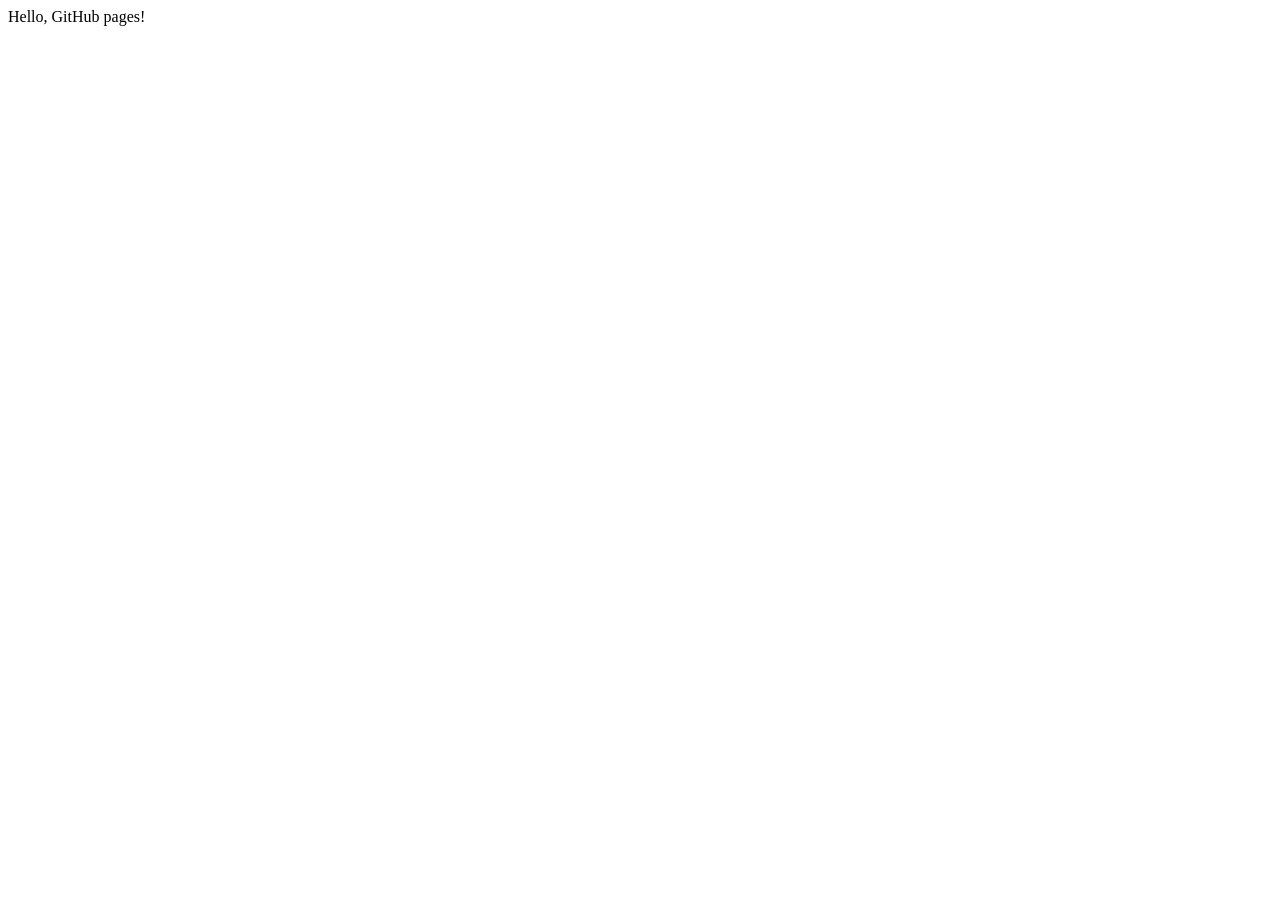
==== docs/index.html @ cf58f0a7 "docs作った" ====
<!DOCTYPE html>
<html lang="en">
<head>
    <meta charset="UTF-8">
    <meta name="viewport" content="width=device-width, initial-scale=1.0">
    <title>サンプルドキュメント</title>
</head>
<body>
    Hello, GitHub pages!
</body>
</html>
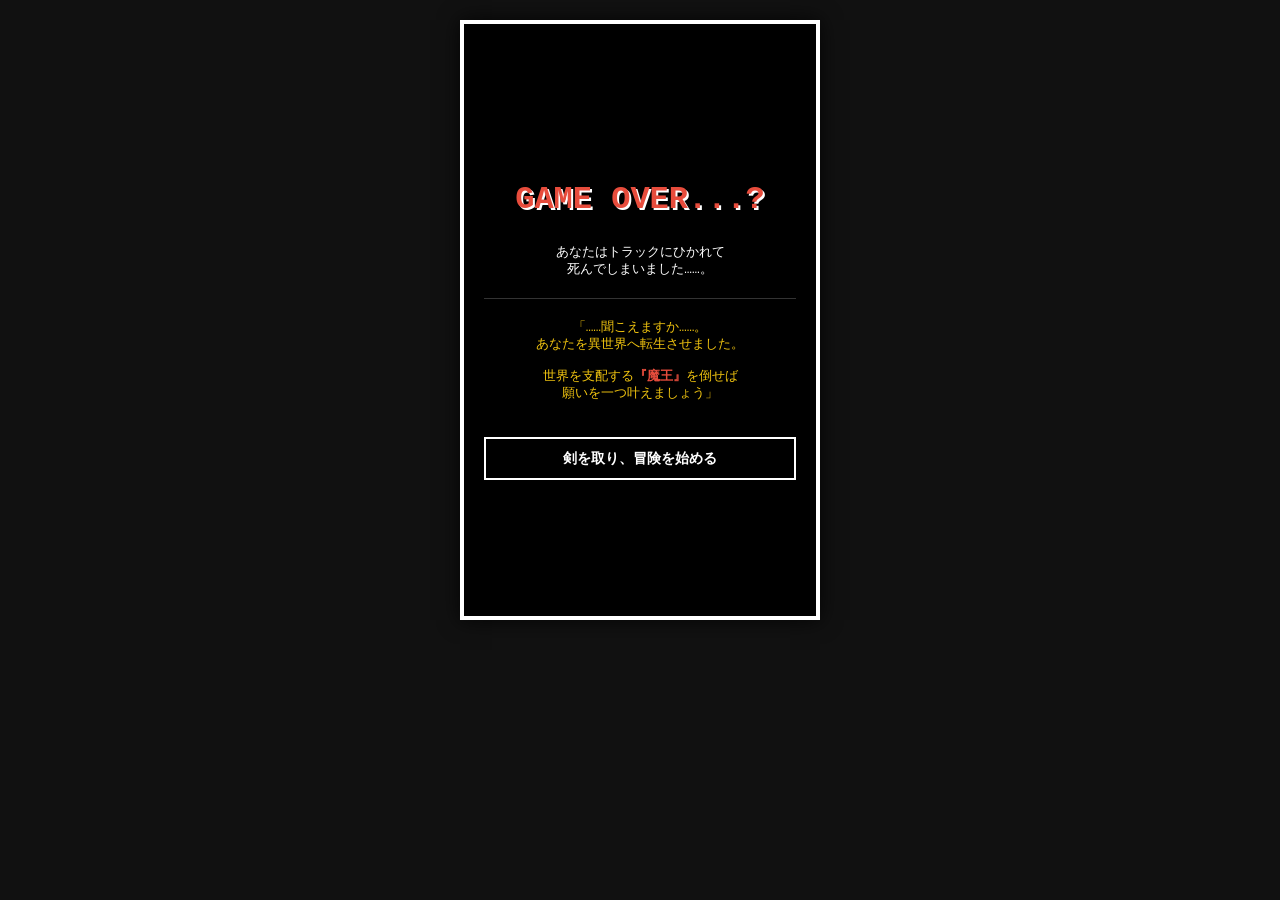
==== commit a5300a3f: "htmlの場所変更" ====
--- a/docs/index.html
+++ b/docs/index.html
@@ -1,11 +1,190 @@
 <!DOCTYPE html>
-<html lang="en">
+<html lang="ja">
 <head>
     <meta charset="UTF-8">
     <meta name="viewport" content="width=device-width, initial-scale=1.0">
-    <title>サンプルドキュメント</title>
+    <title>Retro RPG - Enhanced</title>
+    <link rel="stylesheet" href="../css/style.css">
 </head>
 <body>
-    Hello, GitHub pages!
+
+<main id="game-screen">
+    
+    <div id="intro-screen">
+        <h1 style="color:#e74c3c; text-shadow: 2px 2px #fff;">GAME OVER...?</h1>
+        <p style="text-align:center;">
+            あなたはトラックにひかれて<br>死んでしまいました……。
+        </p>
+        <hr>
+        <p style="text-align:center; color:#f1c40f;">
+            「……聞こえますか……。<br>
+            あなたを異世界へ転生させました。<br><br>
+            世界を支配する<span style="color:#e74c3c; font-weight:bold;">『魔王』</span>を倒せば<br>
+            願いを一つ叶えましょう」
+        </p>
+        <div style="margin-top:30px; display:flex; flex-direction:column; gap:10px;">
+            <button id="game-start-btn">剣を取り、冒険を始める</button>
+            <button id="continue-btn" style="display:none; background-color:#2ecc71; border-color:#2ecc71; color:#000;">コンテニュー</button>
+        </div>
+    </div>
+
+    <div id="job-select-screen" style="display:none;">
+        <h1 style="color:#f1c40f; text-shadow: 2px 2px #fff; margin-bottom:20px;">職業を選択</h1>
+        <div id="job-buttons" style="display:flex; flex-direction:column; gap:10px;">
+            <button id="job-warrior" style="background-color:#555; padding:15px; text-align:left;">
+                <div style="font-weight:bold; color:#f1c40f;">戦士</div>
+                <div style="font-size:0.8rem; color:#aaa;">攻撃力が高く、防御も堅い。バランス型</div>
+            </button>
+            <button id="job-mage" style="background-color:#444; padding:15px; text-align:left;">
+                <div style="font-weight:bold; color:#3498db;">魔法使い</div>
+                <div style="font-size:0.8rem; color:#aaa;">魔力に優れ、多彩な魔法を使える。攻撃重視</div>
+            </button>
+            <button id="job-paladin" style="background-color:#444; padding:15px; text-align:left;">
+                <div style="font-weight:bold; color:#2ecc71;">聖騎士</div>
+                <div style="font-size:0.8rem; color:#aaa;">防御力が優れ、回復も得意。防御重視</div>
+            </button>
+            <button id="job-assassin" style="background-color:#444; padding:15px; text-align:left;">
+                <div style="font-weight:bold; color:#e74c3c;">暗殺者</div>
+                <div style="font-size:0.8rem; color:#aaa;">速度が速く、単体への攻撃に特化。速度重視</div>
+            </button>
+            <button id="job-bishop" style="background-color:#444; padding:15px; text-align:left;">
+                <div style="font-weight:bold; color:#9b59b6;">ビショップ</div>
+                <div style="font-size:0.8rem; color:#aaa;">MP超強化で支援に優れた職業。MP重視</div>
+            </button>
+        </div>
+    </div>
+
+    <div id="difficulty-select-screen" style="display:none;">
+        <h1 style="color:#f39c12; text-shadow: 2px 2px #fff; margin-bottom:20px;">難易度を選択</h1>
+        <div id="difficulty-buttons" style="display:flex; flex-direction:column; gap:10px;">
+            <button id="difficulty-easy" style="background-color:#2ecc71; padding:15px; text-align:left;">
+                <div style="font-weight:bold; color:#000;">イージー</div>
+                <div style="font-size:0.8rem; color:#000;">敵が弱い。初心者向け</div>
+                <div style="font-size:0.75rem; color:#000;">経験値1.5倍 報酬1.2倍</div>
+            </button>
+            <button id="difficulty-normal" style="background-color:#3498db; padding:15px; text-align:left;">
+                <div style="font-weight:bold; color:#fff;">ノーマル</div>
+                <div style="font-size:0.8rem; color:#fff;">標準的な難易度</div>
+                <div style="font-size:0.75rem; color:#fff;">経験値1倍 報酬1倍</div>
+            </button>
+            <button id="difficulty-hard" style="background-color:#e74c3c; padding:15px; text-align:left;">
+                <div style="font-weight:bold; color:#fff;">ハード</div>
+                <div style="font-size:0.8rem; color:#fff;">敵が強い。上級者向け</div>
+                <div style="font-size:0.75rem; color:#fff;">経験値0.8倍 報酬0.8倍</div>
+            </button>
+        </div>
+    </div>
+
+    <div id="main-game-interface" style="display:none;">
+        
+        <div id="top-info">
+            <div style="display:flex; justify-content:space-between; align-items:center; width:100%;">
+                <span id="stage-name">ステージ: 迷いの森</span>
+                <span id="skill-points-display" style="color:#9b59b6; font-weight:bold;">SP: 0</span>
+                <span id="gold-display">0 G</span>
+            </div>
+        </div>
+
+        <section class="unit">
+            <h2 id="m-name">モンスター</h2>
+            <div id="monster-party" style="display:none;">
+                <div style="font-size:0.85rem; color:#aaa; margin-bottom:8px;">複数体との戦闘！</div>
+            </div>
+            <progress id="m-hp-bar" value="100" max="100"></progress>
+            <p>
+                HP: <span id="m-hp-now">100</span> / <span id="m-hp-max">100</span>
+            </p>
+        </section>
+
+        <div id="message-log">異世界に降り立った！</div>
+
+        <section class="unit">
+            <div style="display:flex; justify-content:space-between; align-items:baseline;">
+                <h2 id="p-name" style="margin:0;">勇者</h2>
+                <span style="color:#f1c40f;">Lv.<span id="p-level">1</span></span>
+            </div>
+
+            <div style="margin-top:5px;">
+                <progress id="p-hp-bar" value="100" max="100"></progress>
+                <p style="margin:0;">HP: <span id="p-hp-now">100</span> / <span id="p-hp-max">100</span></p>
+            </div>
+
+            <div style="margin-top:5px;">
+                <progress id="p-mp-bar" value="15" max="15" class="mp-bar"></progress>
+                <p style="margin:0;">MP: <span id="p-mp-now">15</span> / <span id="p-mp-max">15</span></p>
+            </div>
+
+            <p style="color:#aaa; font-size:0.75rem; margin-top:5px;">
+                攻:<span id="p-atk">20</span> 防:<span id="p-def">0</span> / Next: <span id="p-exp-next">20</span>
+            </p>
+        </section>
+
+        <hr>
+
+        <div id="action-area">
+            <button id="atk-btn">物理攻撃</button>
+            <button id="fire-btn" class="magic-btn">魔法(8MP)</button>
+            <button id="heal-btn" class="heal-btn">回復(5MP)</button>
+            <button id="skilltree-btn" style="border-color:#9b59b6; color:#9b59b6;">スキル</button>
+        </div>
+        
+        <div id="result-area" style="display:none; flex-direction:column; gap:10px;">
+            <button id="next-btn">次の戦いへ</button>
+            <button id="shop-open-btn">装備屋へ行く</button>
+        </div>
+
+        <div id="shop-modal" class="modal" style="display:none;">
+            <div class="modal-content">
+                <h3 style="color:#f1c40f; margin-top:0;">⚔ 装備屋</h3>
+                <div style="text-align:center; margin-bottom:10px;">
+                    <span style="color:#aaa; font-size:0.9rem;" id="job-name-shop">戦士</span>
+                    <span style="color:#f1c40f; font-weight:bold; margin-left:10px;">所持金: <span id="shop-gold">0</span> G</span>
+                </div>
+                <hr>
+                <div style="max-height:300px; overflow-y:auto;">
+                    <div id="shop-items"></div>
+                </div>
+                <hr>
+                <div style="display:flex; gap:5px;">
+                    <button id="shop-close-btn" style="flex:1;">閉じる</button>
+                    <button id="shop-mp-restore-btn" style="flex:1; border-color:#3498db; color:#3498db;">MP回復薬</button>
+                </div>
+            </div>
+        </div>
+
+        <div id="skilltree-modal" class="modal" style="display:none;">
+            <div class="modal-content" style="max-height:500px; overflow-y:auto;">
+                <h3 style="color:#9b59b6; margin-top:0;">🌳 スキルツリー</h3>
+                <div style="text-align:center; margin-bottom:15px;">
+                    <span style="font-weight:bold; font-size:1.1rem;" id="skilltree-job-name">戦士</span>
+                    <span style="color:#9b59b6; font-weight:bold; margin-left:10px;">スキルポイント: <span id="skill-points">0</span></span>
+                </div>
+                <hr>
+                <div id="skilltree-nodes" style="display:flex; flex-direction:column; gap:5px;"></div>
+                <hr>
+                <button id="skilltree-close-btn" style="width:100%; padding:10px;">閉じる</button>
+            </div>
+        </div>
+
+    </div>
+</main>
+
+<!-- 設定ファイル -->
+<script src="../js/config/jobs.js"></script>
+<script src="../js/config/stages.js"></script>
+<script src="../js/config/shop.js"></script>
+<script src="../js/config/skilltree.js"></script>
+
+<!-- クラス定義 -->
+<script src="../js/player/player.js"></script>
+<script src="../js/enemy/enemy.js"></script>
+<script src="../js/battle/battle.js"></script>
+<script src="../js/game/game-manager.js"></script>
+<script src="../js/status/status-manager.js"></script>
+<script src="../js/status/shop-system.js"></script>
+<script src="../js/utils/ui-updater.js"></script>
+
+<!-- メインゲームスクリプト -->
+<script src="../js/script.js"></script>
 </body>
 </html>
--- a/css/style.css
+++ b/css/style.css
@@ -0,0 +1,185 @@
+/* 全体の背景と文字 */
+body {
+    background-color: #111;
+    color: white;
+    font-family: 'Courier New', Courier, monospace;
+    display: flex;
+    justify-content: center;
+    padding-top: 20px;
+    margin: 0;
+}
+
+#game-screen {
+    width: 360px;
+    background-color: #000;
+    border: 4px solid #fff;
+    padding: 20px;
+    position: relative;
+    box-shadow: 0 0 20px rgba(0,0,0,0.8);
+    transition: background-color 0.5s; 
+    min-height: 600px;
+    box-sizing: border-box;
+}
+
+#intro-screen {
+    display: flex;
+    flex-direction: column;
+    justify-content: center;
+    height: 100%;
+    text-align: center;
+    animation: fadeIn 2s;
+}
+@keyframes fadeIn { from { opacity: 0; } to { opacity: 1; } }
+
+#top-info {
+    display: flex;
+    justify-content: space-between;
+    font-size: 0.9rem;
+    font-weight: bold;
+    margin-bottom: 5px;
+    border-bottom: 1px solid #444;
+    padding-bottom: 5px;
+}
+#stage-name { color: #2ecc71; }
+#gold-display { color: #f1c40f; }
+
+#stage-progress {
+    text-align: right;
+    font-size: 0.8rem;
+    color: #aaa;
+    margin-bottom: 10px;
+}
+
+.unit { margin-bottom: 10px; }
+h2 { font-size: 1.1rem; margin: 0 0 5px 0; }
+p { margin: 5px 0; font-size: 0.8rem; text-align: right; }
+
+progress {
+    width: 100%;
+    height: 12px;
+    accent-color: #2ecc71; 
+    background-color: #333;
+    border: 1px solid #555;
+}
+progress.mp-bar { accent-color: #3498db; }
+
+.no-mp { animation: flashRed 0.4s 2; }
+@keyframes flashRed {
+    0%, 100% { filter: brightness(1); }
+    50% { filter: sepia(1) hue-rotate(-50deg) saturate(5); }
+}
+
+#message-log {
+    display: block;
+    height: 80px;
+    border: 2px solid #444;
+    margin: 15px 0;
+    padding: 10px;
+    font-size: 0.85rem;
+    background: #111;
+    overflow-y: auto;
+    white-space: pre-line;
+    line-height: 1.4;
+}
+
+#action-area, #result-area {
+    width: 100%;
+}
+#action-area {
+    display: flex;
+    justify-content: space-between;
+    gap: 5px;
+}
+
+button {
+    padding: 10px 5px;
+    cursor: pointer;
+    font-weight: bold;
+    border: 2px solid #fff;
+    background-color: #000;
+    color: #fff;
+    flex: 1;
+    font-size: 0.9rem;
+    transition: all 0.1s;
+}
+button:hover { background-color: #fff; color: #000; }
+button:disabled { opacity: 0.4; cursor: not-allowed; }
+
+.magic-btn:hover { background-color: #e74c3c; color: white; border-color: #e74c3c; }
+.heal-btn:hover { background-color: #2ecc71; color: white; border-color: #2ecc71; }
+
+#next-btn { background-color: #222; border-color: #f1c40f; color: #f1c40f; }
+#next-btn:hover { background-color: #f1c40f; color: #000; }
+
+hr { border: 0; border-top: 1px solid #333; margin: 15px 0; }
+
+.low-hp { color: #ff4d4d; font-weight: bold; text-shadow: 0 0 5px rgba(255, 77, 77, 0.5); }
+.boss-name { color: #e74c3c; text-shadow: 0 0 5px #e74c3c; font-size: 1.3rem; }
+.rare-name { color: #f1c40f; text-shadow: 0 0 10px #f1c40f; font-size: 1.2rem; animation: shine 2s infinite; }
+@keyframes shine { 0%, 100% { opacity: 1; } 50% { opacity: 0.7; } }
+
+.modal {
+    position: absolute;
+    top: 0; left: 0; width: 100%; height: 100%;
+    background-color: rgba(0,0,0,0.9);
+    display: flex;
+    justify-content: center;
+    align-items: center;
+    z-index: 100;
+}
+.modal-content {
+    background: #222;
+    border: 2px solid #f1c40f;
+    padding: 20px;
+    width: 85%;
+    max-height: 90%;
+    overflow-y: auto;
+    text-align: center;
+}
+.shop-item {
+    display: flex;
+    justify-content: space-between;
+    align-items: center;
+    border-bottom: 1px solid #444;
+    padding: 8px 0;
+    font-size: 0.85rem;
+}
+.shop-item button {
+    flex: 0 0 60px;
+    padding: 5px;
+    margin-left: 10px;
+}
+.bought { color: #555; text-decoration: line-through; }
+
+#monster-party {
+    background-color: #1a1a1a;
+    border: 1px solid #333;
+    padding: 8px;
+    margin-bottom: 10px;
+    border-radius: 3px;
+}
+
+.monster-entry {
+    display: flex;
+    justify-content: space-between;
+    align-items: center;
+    padding: 5px 0;
+    border-bottom: 1px solid #2a2a2a;
+    font-size: 0.8rem;
+}
+
+.monster-entry:last-child {
+    border-bottom: none;
+}
+
+.monster-entry-name {
+    flex: 1;
+    font-weight: bold;
+}
+
+.monster-entry-hp {
+    color: #aaa;
+    flex: 1;
+    text-align: right;
+    margin-right: 10px;
+}
